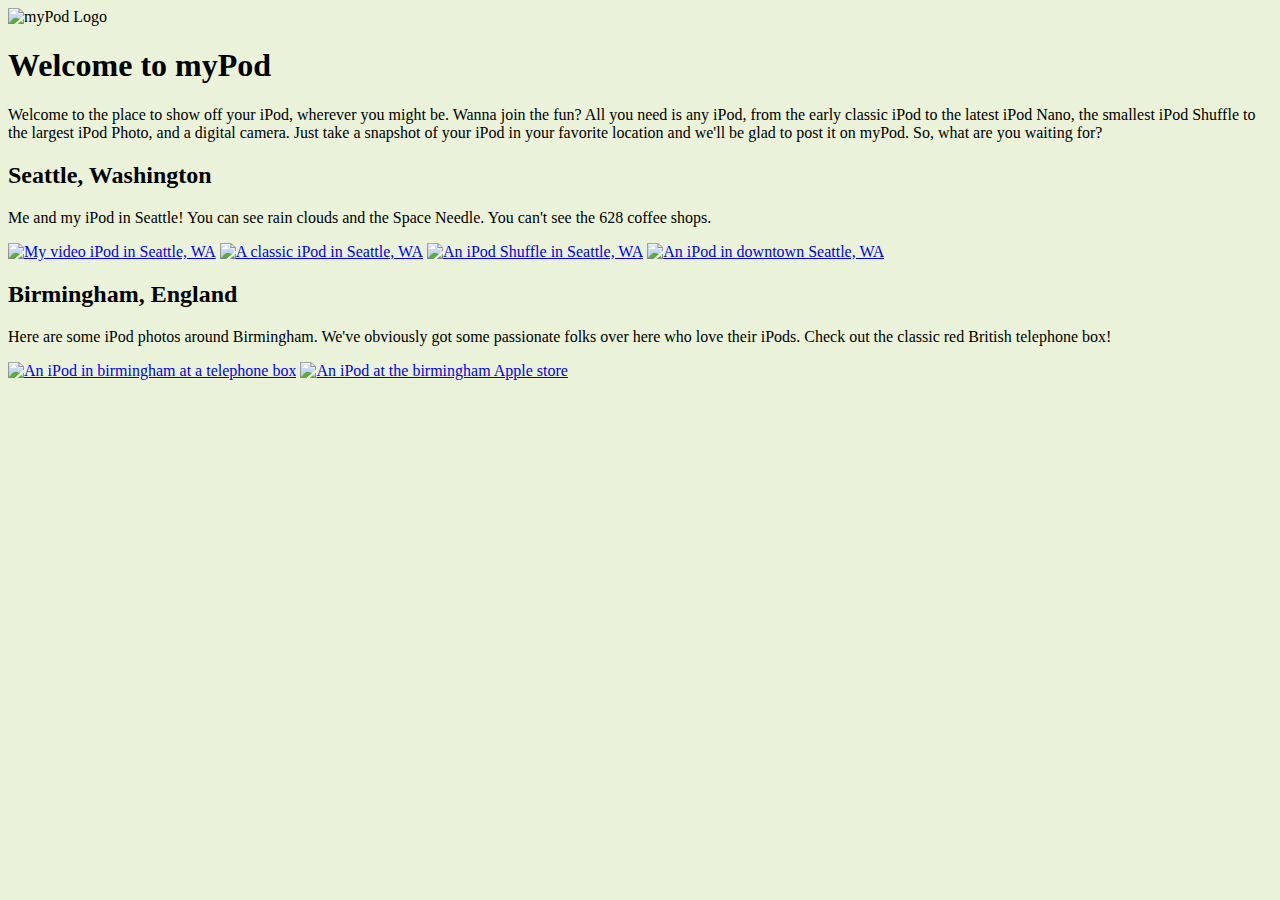
==== 37GuChenKai/mypod/index.html @ 71047885 "xxx" ====
<html>
  <head>
    <title>myPod</title>
      <style type="text/css">
        body { background-color: #eaf3da; }
      </style>
  </head>
  <body>
    <p>
      <img src="logo/mypod.png" alt="myPod Logo">
    </p>
    <h1>Welcome to myPod</h1>
    <p>
      Welcome to the place to show off your iPod, wherever you might be.
      Wanna join the fun? All you need is any iPod, from the early classic 
      iPod to the latest iPod Nano, the smallest iPod Shuffle to the largest 
      iPod Photo, and a digital camera.  Just take a snapshot of your iPod in
      your favorite location and we'll be glad to post it on myPod. So, what 
      are you waiting for?
    </p>

    <h2>Seattle, Washington</h2>
    <p>
      Me and my iPod in Seattle!  You can see rain clouds and the 
      Space Needle.  You can't see the 628 coffee shops.
    </p>
    <p>
      <a href="html/seattle_video_med.html">
      <img src="thumbnails/seattle_video_med.jpg" alt="My video iPod in Seattle, WA"></a>

      <a href="html/seattle_classic.html">
      <img src="thumbnails/seattle_classic.jpg" alt="A classic iPod in Seattle, WA"></a>

      <a href="html/seattle_shuffle.html">
      <img src="thumbnails/seattle_shuffle.jpg" alt="An iPod Shuffle in Seattle, WA"></a>

      <a href="html/seattle_downtown.html">
      <img src="thumbnails/seattle_downtown.jpg" alt="An iPod in downtown Seattle, WA">
      </a>
    </p>
    <h2>Birmingham, England</h2>
    <p>
      Here are some iPod photos around Birmingham. We've obviously got some
      passionate folks over here who love their iPods. Check out the classic
      red British telephone box!
    </p>
    <p>
      <a href="html/britain.html">
      <img src="thumbnails/britain.jpg" alt="An iPod in birmingham at a telephone box"></a>

      <a href="html/applestore.html">
      <img src="thumbnails/applestore.jpg" alt="An iPod at the birmingham Apple store"></a>
    </p>
    </body>
</html>
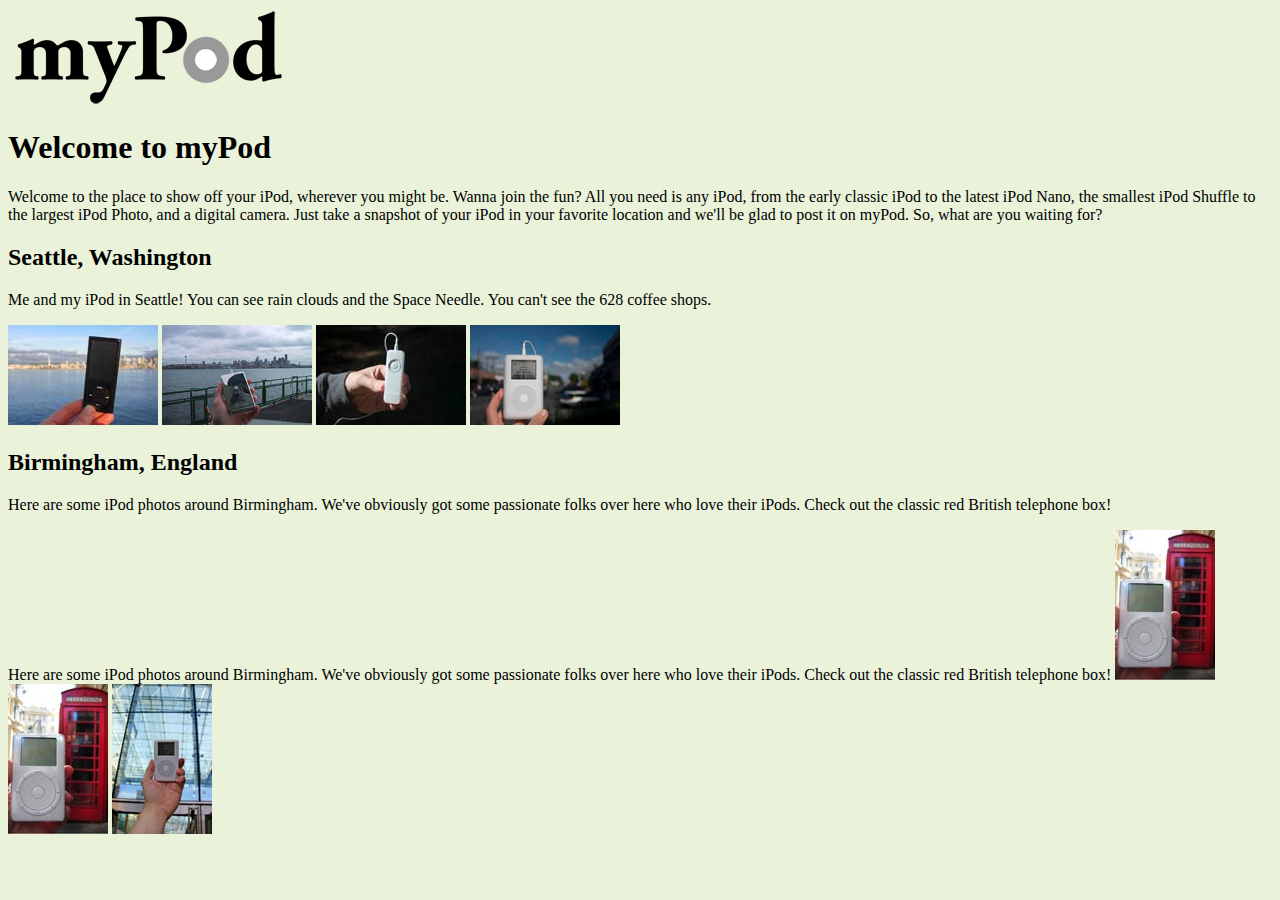
==== commit 2ca02a07: "g" ====
--- a/37GuChenKai/mypod/index.html
+++ b/37GuChenKai/mypod/index.html
@@ -45,10 +45,13 @@
       red British telephone box!
     </p>
     <p>
-      <a href="html/britain.html">
+      Here are some iPod photos around Birmingham. We've obviously got some
+      passionate folks over here who love their iPods. Check out the classic
+      red British telephone box!
       <img src="thumbnails/britain.jpg" alt="An iPod in birmingham at a telephone box"></a>
 
-      <a href="html/applestore.html">
+      <img src="thumbnails/britain.jpg" alt="An iPod in birmingham at a telephone box"></a>
+
       <img src="thumbnails/applestore.jpg" alt="An iPod at the birmingham Apple store"></a>
     </p>
     </body>
